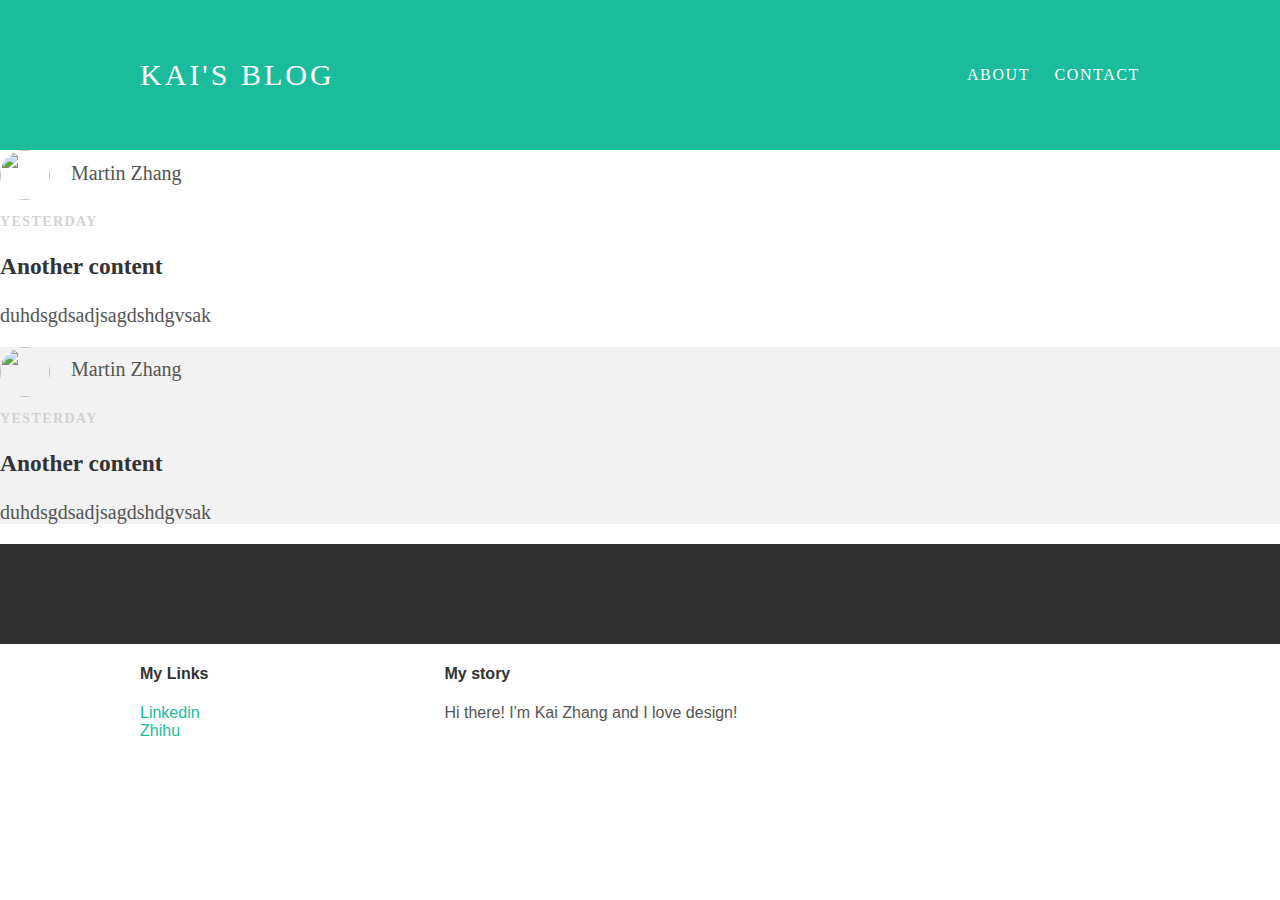
==== index.html @ cda2ef52 "Add files via upload" ====
<!DOCTYPE html>
<html>

<head>
  <title>Kai's Blog</title>
  <link rel="stylesheet" type="text/css" href="styles.css">
</head>

<body>
  <div id="header">
    <div class="container">
      <a id="header-title" href="index.html">Kai's blog</a>
      <ul id="header-nav">
        <li><a href="about.html">About</a></li>
        <li><a href="mailto:laputazhangkai@gmail.com">Contact</a></li>
      </ul>
    </div>
  </div>
  <div id="content">
    <div class="post-container">
      <div class="post-author">
        <img src="http://www.gravatar.com/avatar/84a4a9cfe3101e06a42abe2bd4e5b832?s=200">
        <span>Martin Zhang</span>
        <div>
          <p class="post-date">
            Yesterday
          </p>
          <h3>Another content</h3>
          <div class="post-content">
            <p>
              duhdsgdsadjsagdshdgvsak
            </p>
          </div>
        </div>
      </div>
    </div>
    <div class="post-container">
        <div class="post-author">
          <img src="http://www.gravatar.com/avatar/84a4a9cfe3101e06a42abe2bd4e5b832?s=200">
          <span>Martin Zhang</span>
          <div>
            <p class="post-date">
              Yesterday
            </p>
            <h3>Another content</h3>
            <div class="post-content">
              <p>
                duhdsgdsadjsagdshdgvsak
              </p>
            </div>
          </div>
        </div>
    </div>
  </div>
  <div id="footer"></div>
    <div class="container">
      <div class="column">
        <h4>My Links</h4>
        <p>
          <a href="http://www.linkedin.com/feed/">Linkedin</a>
          <br>
          <a href="https://zhuanlan.zhihu.com/designsprint">Zhihu</a>
        </p>
      </div>
    <div class="column">
      <h4>My story</h4>
      <p>
        Hi there! I'm Kai Zhang and I love design!
      </p>
    </div>
    </div>
</body>

</html>
---- styles.css ----
@import url(http://fonts.googleapis.com/css?family=Monserrat:400,700);

body {
  color: #555;
  margin: 0;
  font-family: 'Monserrat', sans-serif;
}

#header {
  background-color: #1abc9c;
  height: 150px;
  line-height: 150px;
}

#header a {
  color: white;
  text-decoration: none;
  text-transform: uppercase;
  letter-spacing: 0.1em;
}

#header a:hover {
  color: #222;
}

#header-title {
  dispaly: block;
  float: left;
  font-size: 30px;
  font-family: Futura;
  font-weight: normal;
}

#header-nav {
  dispaly: block;
  float: right;
  margin-top: 0;
}

#header-nav li {
  display: inline;
  padding-left: 20px;
  font-family: Futura;
}

.container {
  max-width: 1000px;
  margin: 0 auto;
}

.post-author {
  font-size: 20px;
  font-family: Optima;
  font-weight: normal;
}
.p {
  float: left;
  line-height:1.5;
  font-size: 16px;
  font-family: Helvetica;
  font-weight: normal;
}

#footer {
  background-color: #2f2f2f;
  padding: 50px 0;
}

.column {
  min-width: 300px;
  display: inline-block;
  vertical-align: top;
}

#footer h4 {
  color: white;
  text-transform: uppercase;
  letter-spacing: 0.1em;
}

#footer p {
  color: white;
}

a {
  color: #1abc9c;
  text-decoration: none;
}

a:hover {
  color: #f6a623;
}

.post {
  max-width: 800px;
  margin: 0 auto;
  padding: 60px 0;
}

.post-author img {
  width: 50px;
  height: 50px;
  vertical-align: middle;
}

.post-author img,
.about-author img {
  border-radius: 50%;
}

.post-author span {
  margin-left: 16px;
}

.post-date {
  color: #D2D2D2;

  font-size: 14px;
  font-weight: bold;
  text-transform: uppercase;
  letter-spacing: 0.1em;
}
h1, h2, h3, h4 {
  color: #333;
}
.post, .about {
  max-width: 800px;
  margin: 0 auto;
  padding: 60px, 0;
}
.about {
  text-align: center;
}

.post-container:nth-child(even) {
  background-color: #f2f2f2;
}
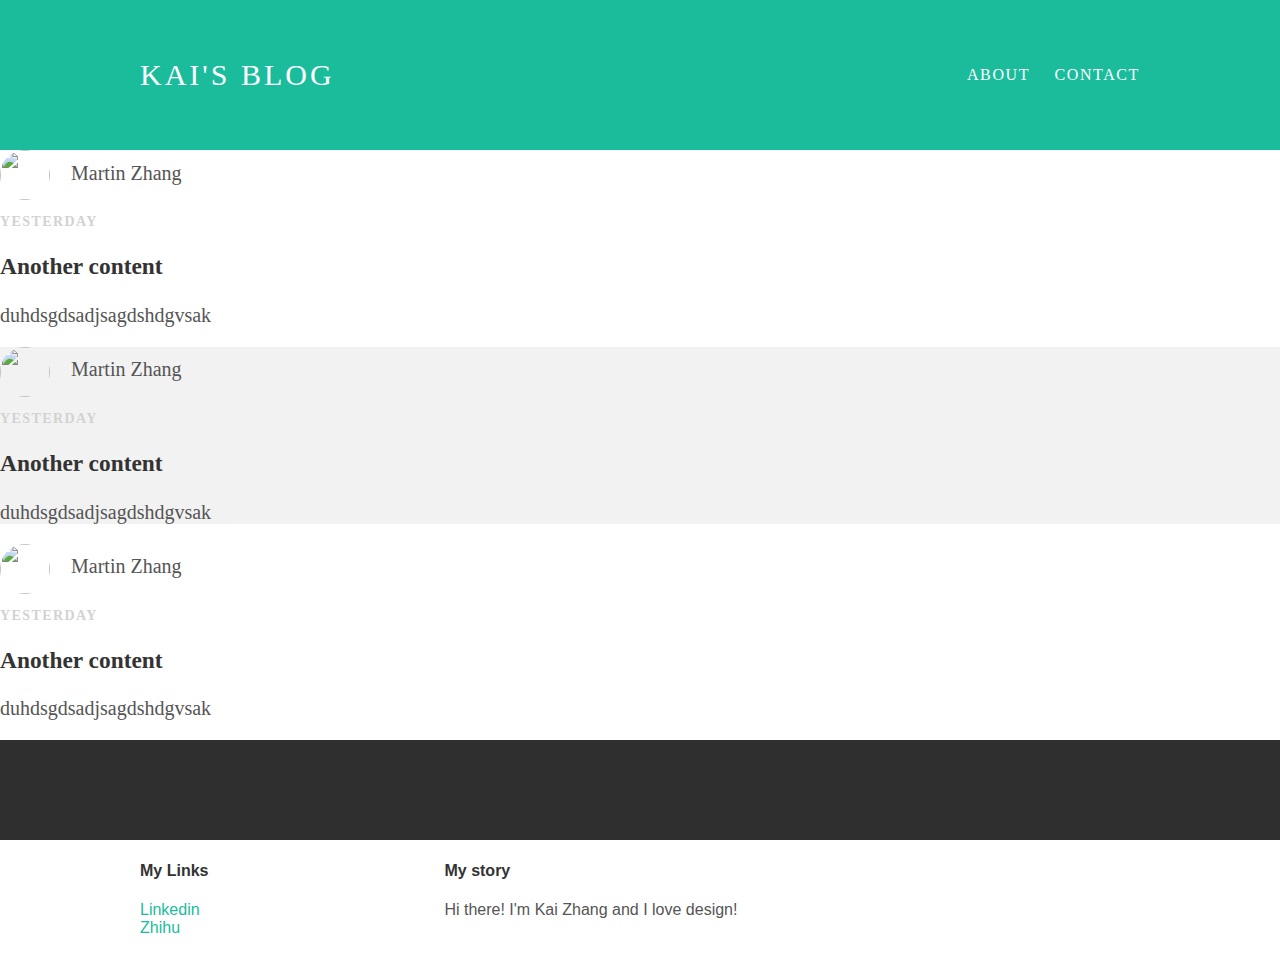
==== commit 062a6262: "Update index.html" ====
--- a/index.html
+++ b/index.html
@@ -17,6 +17,23 @@
     </div>
   </div>
   <div id="content">
+    <div class="post-container">
+      <div class="post-author">
+        <img src="http://www.gravatar.com/avatar/84a4a9cfe3101e06a42abe2bd4e5b832?s=200">
+        <span>Martin Zhang</span>
+        <div>
+          <p class="post-date">
+            Yesterday
+          </p>
+          <h3>Another content</h3>
+          <div class="post-content">
+            <p>
+              duhdsgdsadjsagdshdgvsak
+            </p>
+          </div>
+        </div>
+      </div>
+    </div>
     <div class="post-container">
       <div class="post-author">
         <img src="http://www.gravatar.com/avatar/84a4a9cfe3101e06a42abe2bd4e5b832?s=200">
